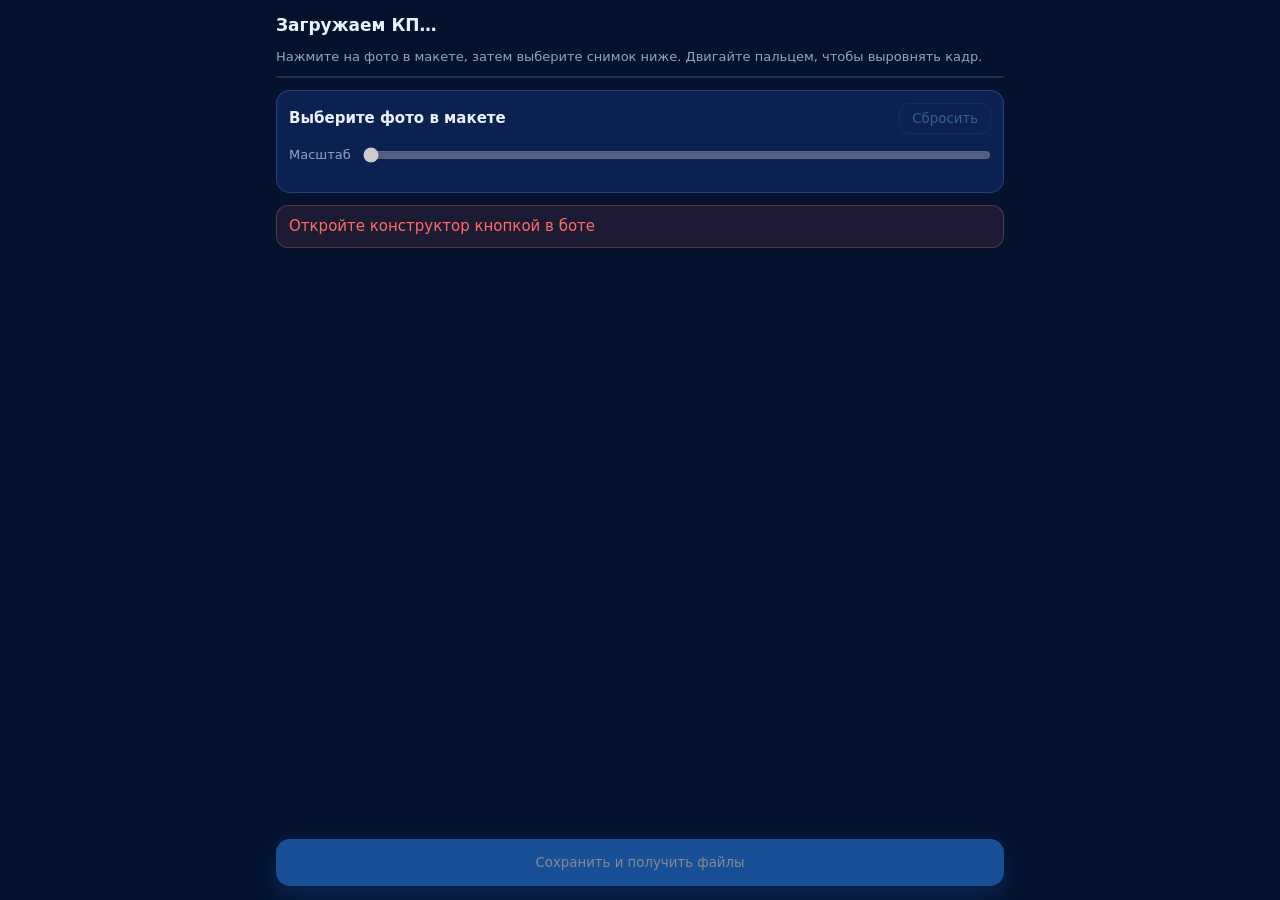
==== frontend/client/index.html @ dbd42266 "feat: клиентский бот — презентация КП для контрагента с конструктором фото Контрагент пересылает КП " ====
<!doctype html>
<html lang="ru">
<head>
<meta charset="utf-8">
<meta name="viewport" content="width=device-width, initial-scale=1, maximum-scale=1, user-scalable=no, viewport-fit=cover">
<title>Конструктор презентации</title>
<script src="https://telegram.org/js/telegram-web-app.js"></script>
<link rel="stylesheet" href="client.css?v=1">
</head>
<body>
<div id="app">
  <header class="head">
    <div class="head-title" id="title">Загружаем КП…</div>
    <div class="head-price" id="price"></div>
  </header>

  <nav class="tabs" id="tabs" hidden></nav>

  <p class="hint" id="hint">Нажмите на фото в макете, затем выберите снимок ниже.
    Двигайте пальцем, чтобы выровнять кадр.</p>

  <section class="stage" id="stage">
    <div class="frame-wrap" id="frameWrap"><iframe id="frame" title="Превью" scrolling="no"></iframe></div>
    <div class="loading" id="loading">Собираем превью…</div>
  </section>

  <section class="panel" id="panel">
    <div class="panel-head">
      <span class="slot-name" id="slotName">Выберите фото в макете</span>
      <button class="ghost" id="resetBtn" type="button" disabled>Сбросить</button>
    </div>
    <label class="zoom">
      <span>Масштаб</span>
      <input type="range" id="zoom" min="1" max="3" step="0.02" value="1" disabled>
    </label>
    <div class="strip" id="strip"></div>
  </section>

  <div class="error" id="error" hidden></div>
  <button class="save" id="saveBtn" type="button" disabled>Сохранить и получить файлы</button>
</div>
<script src="client.js?v=1"></script>
</body>
</html>
---- frontend/client/client.css ----
:root{
  --bg:#04122e;--card:#0b2150;--line:rgba(96,164,255,.26);--ink:#eaf2ff;--mute:#8fa6c9;
  --acc:#2f8bff;--acc2:#6fc0ff;--err:#ff6b6b;
}
*{box-sizing:border-box;margin:0;padding:0}
html,body{background:var(--bg);color:var(--ink);font:15px/1.4 -apple-system,system-ui,"Segoe UI",Roboto,Arial,sans-serif}
body{padding-bottom:calc(84px + env(safe-area-inset-bottom))}
#app{max-width:760px;margin:0 auto;padding:14px 16px 0}
[hidden]{display:none!important}

.head{display:flex;justify-content:space-between;align-items:baseline;gap:12px}
.head-title{font-weight:700;font-size:17px;overflow:hidden;text-overflow:ellipsis;white-space:nowrap}
.head-price{color:var(--acc2);font-weight:700;white-space:nowrap}

.tabs{display:flex;gap:8px;margin-top:12px}
.tabs button{flex:1;padding:10px;border-radius:12px;border:1px solid var(--line);background:transparent;
  color:var(--mute);font:600 15px/1 inherit;font-family:inherit}
.tabs button[aria-pressed="true"]{background:var(--acc);border-color:var(--acc);color:#fff}

.hint{color:var(--mute);font-size:13px;margin:10px 0}

.stage{position:relative;border-radius:14px;overflow:hidden;background:#020a1c;border:1px solid var(--line)}
.frame-wrap{position:relative;overflow:hidden}
.frame-wrap iframe{border:0;display:block;transform-origin:0 0;position:absolute;left:0;top:0;background:#04122e}
.loading{position:absolute;inset:0;display:grid;place-items:center;color:var(--mute);background:#020a1c}

.panel{margin-top:12px;background:var(--card);border:1px solid var(--line);border-radius:14px;padding:12px}
.panel-head{display:flex;justify-content:space-between;align-items:center;gap:10px}
.slot-name{font-weight:600}
.ghost{background:transparent;border:1px solid var(--line);color:var(--acc2);border-radius:10px;padding:7px 12px;font:600 13px/1 inherit;font-family:inherit}
.ghost:disabled{opacity:.4}
.zoom{display:flex;align-items:center;gap:12px;margin-top:12px;color:var(--mute);font-size:13px}
.zoom input{flex:1;accent-color:var(--acc)}
.strip{display:flex;gap:8px;overflow-x:auto;margin-top:12px;padding-bottom:4px;scroll-snap-type:x proximity}
.strip button{flex:none;width:92px;height:62px;border-radius:9px;overflow:hidden;border:2px solid transparent;
  padding:0;background:#020a1c;scroll-snap-align:start;position:relative}
.strip button img{width:100%;height:100%;object-fit:cover;display:block}
.strip button[aria-pressed="true"]{border-color:var(--acc2)}
.strip button .used{position:absolute;right:4px;top:4px;min-width:18px;height:18px;border-radius:9px;
  background:var(--acc);color:#fff;font:700 11px/18px inherit;font-family:inherit;padding:0 5px}
.strip:not(.active) button{opacity:.55}

.error{margin-top:12px;color:var(--err);background:rgba(255,107,107,.1);border:1px solid rgba(255,107,107,.3);
  border-radius:12px;padding:10px 12px}

.save{position:fixed;left:16px;right:16px;bottom:calc(14px + env(safe-area-inset-bottom));max-width:728px;margin:0 auto;
  padding:16px;border:0;border-radius:14px;background:var(--acc);color:#fff;font:700 16px/1 inherit;font-family:inherit;
  box-shadow:0 10px 30px rgba(47,139,255,.35)}
.save:disabled{opacity:.5}
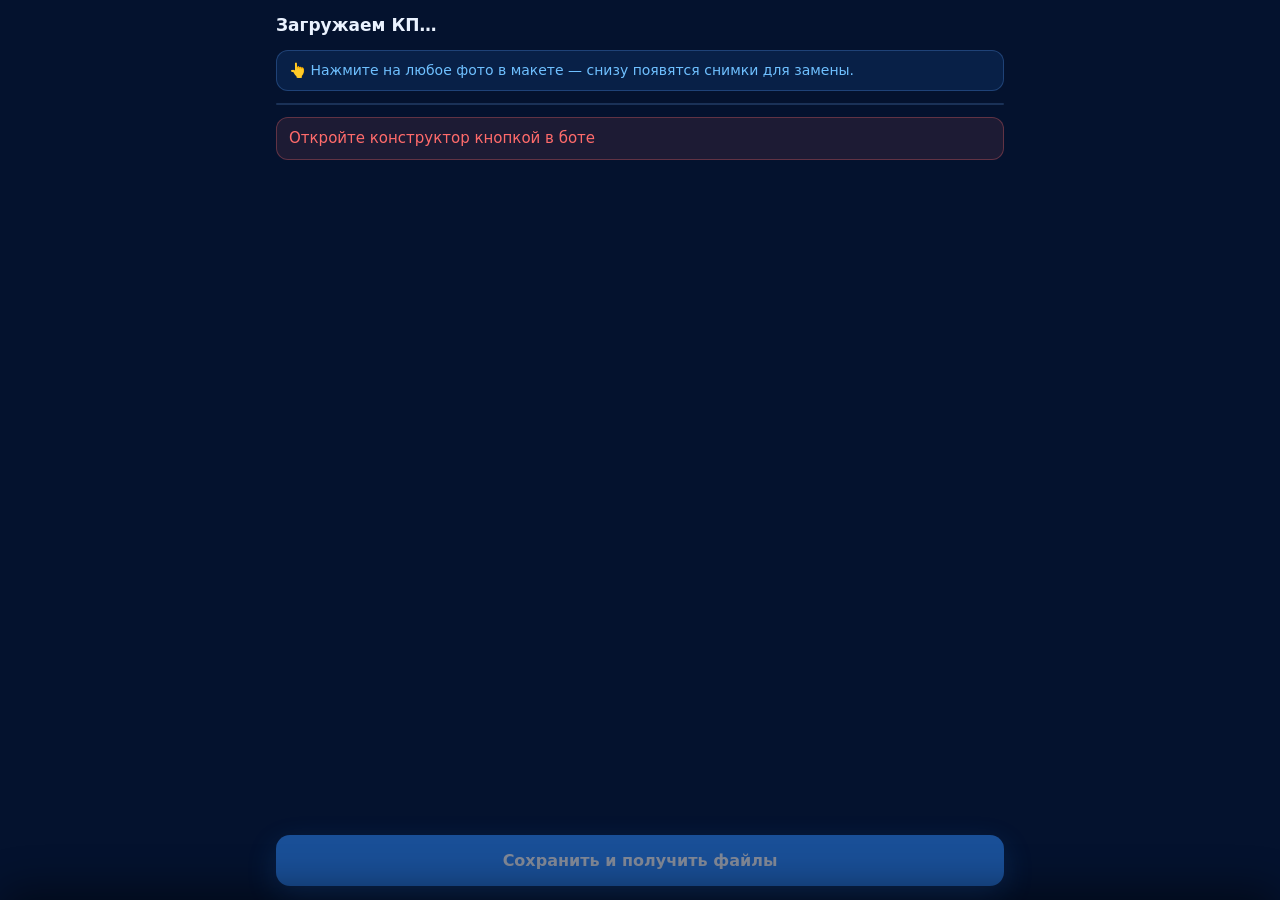
==== commit 3e85e6f4: "feat: конструктор — панель замены фото выезжает по нажатию на фото Лента снимков и масштаб были под " ====
--- a/frontend/client/index.html
+++ b/frontend/client/index.html
@@ -5,7 +5,7 @@
 <meta name="viewport" content="width=device-width, initial-scale=1, maximum-scale=1, user-scalable=no, viewport-fit=cover">
 <title>Конструктор презентации</title>
 <script src="https://telegram.org/js/telegram-web-app.js"></script>
-<link rel="stylesheet" href="client.css?v=1">
+<link rel="stylesheet" href="client.css?v=2">
 </head>
 <body>
 <div id="app">
@@ -16,29 +16,34 @@
 
   <nav class="tabs" id="tabs" hidden></nav>
 
-  <p class="hint" id="hint">Нажмите на фото в макете, затем выберите снимок ниже.
-    Двигайте пальцем, чтобы выровнять кадр.</p>
+  <p class="hint" id="hint">👆 Нажмите на любое фото в макете — снизу появятся снимки для замены.</p>
 
   <section class="stage" id="stage">
     <div class="frame-wrap" id="frameWrap"><iframe id="frame" title="Превью" scrolling="no"></iframe></div>
     <div class="loading" id="loading">Собираем превью…</div>
   </section>
 
-  <section class="panel" id="panel">
-    <div class="panel-head">
-      <span class="slot-name" id="slotName">Выберите фото в макете</span>
-      <button class="ghost" id="resetBtn" type="button" disabled>Сбросить</button>
-    </div>
+  <div class="error" id="error" hidden></div>
+</div>
+
+<!-- Панель замены фото: выезжает снизу, как только выбрана рамка в макете -->
+<div class="sheet" id="sheet" aria-hidden="true">
+  <div class="sheet-head">
+    <span class="slot-name" id="slotName">Фото</span>
+    <button class="done" id="doneBtn" type="button">Готово</button>
+  </div>
+  <div class="strip" id="strip"></div>
+  <div class="sheet-tools">
     <label class="zoom">
       <span>Масштаб</span>
-      <input type="range" id="zoom" min="1" max="3" step="0.02" value="1" disabled>
+      <input type="range" id="zoom" min="1" max="3" step="0.02" value="1">
     </label>
-    <div class="strip" id="strip"></div>
-  </section>
+    <button class="ghost" id="resetBtn" type="button">Сбросить</button>
+  </div>
+  <p class="sheet-hint">Двигайте фото пальцем прямо в макете, чтобы выровнять кадр</p>
+</div>
 
-  <div class="error" id="error" hidden></div>
-  <button class="save" id="saveBtn" type="button" disabled>Сохранить и получить файлы</button>
-</div>
-<script src="client.js?v=1"></script>
+<button class="save" id="saveBtn" type="button" disabled>Сохранить и получить файлы</button>
+<script src="client.js?v=2"></script>
 </body>
 </html>
--- a/frontend/client/client.css
+++ b/frontend/client/client.css
@@ -1,12 +1,14 @@
 :root{
-  --bg:#04122e;--card:#0b2150;--line:rgba(96,164,255,.26);--ink:#eaf2ff;--mute:#8fa6c9;
+  --bg:#04122e;--card:#0b2150;--sheet:#0a1c44;--line:rgba(96,164,255,.26);--ink:#eaf2ff;--mute:#8fa6c9;
   --acc:#2f8bff;--acc2:#6fc0ff;--err:#ff6b6b;
 }
 *{box-sizing:border-box;margin:0;padding:0}
 html,body{background:var(--bg);color:var(--ink);font:15px/1.4 -apple-system,system-ui,"Segoe UI",Roboto,Arial,sans-serif}
-body{padding-bottom:calc(84px + env(safe-area-inset-bottom))}
+body{padding-bottom:calc(96px + env(safe-area-inset-bottom))}
+body.sheet-open{padding-bottom:calc(300px + env(safe-area-inset-bottom))}
 #app{max-width:760px;margin:0 auto;padding:14px 16px 0}
 [hidden]{display:none!important}
+button{font-family:inherit;cursor:pointer}
 
 .head{display:flex;justify-content:space-between;align-items:baseline;gap:12px}
 .head-title{font-weight:700;font-size:17px;overflow:hidden;text-overflow:ellipsis;white-space:nowrap}
@@ -14,36 +16,46 @@
 
 .tabs{display:flex;gap:8px;margin-top:12px}
 .tabs button{flex:1;padding:10px;border-radius:12px;border:1px solid var(--line);background:transparent;
-  color:var(--mute);font:600 15px/1 inherit;font-family:inherit}
+  color:var(--mute);font-weight:600;font-size:15px}
 .tabs button[aria-pressed="true"]{background:var(--acc);border-color:var(--acc);color:#fff}
 
-.hint{color:var(--mute);font-size:13px;margin:10px 0}
+.hint{color:var(--acc2);font-size:14px;margin:12px 0;padding:10px 12px;border-radius:12px;
+  background:rgba(47,139,255,.12);border:1px solid var(--line)}
 
 .stage{position:relative;border-radius:14px;overflow:hidden;background:#020a1c;border:1px solid var(--line)}
 .frame-wrap{position:relative;overflow:hidden}
 .frame-wrap iframe{border:0;display:block;transform-origin:0 0;position:absolute;left:0;top:0;background:#04122e}
 .loading{position:absolute;inset:0;display:grid;place-items:center;color:var(--mute);background:#020a1c}
 
-.panel{margin-top:12px;background:var(--card);border:1px solid var(--line);border-radius:14px;padding:12px}
-.panel-head{display:flex;justify-content:space-between;align-items:center;gap:10px}
-.slot-name{font-weight:600}
-.ghost{background:transparent;border:1px solid var(--line);color:var(--acc2);border-radius:10px;padding:7px 12px;font:600 13px/1 inherit;font-family:inherit}
-.ghost:disabled{opacity:.4}
-.zoom{display:flex;align-items:center;gap:12px;margin-top:12px;color:var(--mute);font-size:13px}
-.zoom input{flex:1;accent-color:var(--acc)}
-.strip{display:flex;gap:8px;overflow-x:auto;margin-top:12px;padding-bottom:4px;scroll-snap-type:x proximity}
-.strip button{flex:none;width:92px;height:62px;border-radius:9px;overflow:hidden;border:2px solid transparent;
-  padding:0;background:#020a1c;scroll-snap-align:start;position:relative}
-.strip button img{width:100%;height:100%;object-fit:cover;display:block}
-.strip button[aria-pressed="true"]{border-color:var(--acc2)}
-.strip button .used{position:absolute;right:4px;top:4px;min-width:18px;height:18px;border-radius:9px;
-  background:var(--acc);color:#fff;font:700 11px/18px inherit;font-family:inherit;padding:0 5px}
-.strip:not(.active) button{opacity:.55}
-
 .error{margin-top:12px;color:var(--err);background:rgba(255,107,107,.1);border:1px solid rgba(255,107,107,.3);
   border-radius:12px;padding:10px 12px}
 
+/* ── Панель замены фото ─────────────────────────────────────────────── */
+.sheet{position:fixed;left:0;right:0;bottom:0;z-index:20;background:var(--sheet);
+  border-top:1px solid var(--line);border-radius:20px 20px 0 0;
+  padding:12px 16px calc(14px + env(safe-area-inset-bottom));
+  box-shadow:0 -18px 40px rgba(0,0,0,.45);
+  transform:translateY(105%);transition:transform .26s cubic-bezier(.2,.8,.2,1)}
+.sheet.open{transform:none}
+.sheet>*{max-width:728px;margin-left:auto;margin-right:auto}
+.sheet-head{display:flex;justify-content:space-between;align-items:center;gap:10px}
+.slot-name{font-weight:700;font-size:16px}
+.done{background:var(--acc);border:0;color:#fff;border-radius:10px;padding:9px 16px;font-weight:700;font-size:14px}
+.strip{display:flex;gap:8px;overflow-x:auto;margin-top:12px;padding:2px 0 6px;scroll-snap-type:x proximity;
+  -webkit-overflow-scrolling:touch}
+.strip button{flex:none;width:104px;height:70px;border-radius:10px;overflow:hidden;border:3px solid transparent;
+  padding:0;background:#020a1c;scroll-snap-align:start}
+.strip button img{width:100%;height:100%;object-fit:cover;display:block;pointer-events:none}
+.strip button[aria-pressed="true"]{border-color:var(--acc2);box-shadow:0 0 0 2px rgba(111,192,255,.35)}
+.sheet-tools{display:flex;align-items:center;gap:12px;margin-top:8px}
+.zoom{flex:1;display:flex;align-items:center;gap:12px;color:var(--mute);font-size:13px}
+.zoom input{flex:1;accent-color:var(--acc)}
+.ghost{background:transparent;border:1px solid var(--line);color:var(--acc2);border-radius:10px;padding:8px 12px;
+  font-weight:600;font-size:13px}
+.sheet-hint{color:var(--mute);font-size:12px;margin-top:8px;text-align:center}
+
 .save{position:fixed;left:16px;right:16px;bottom:calc(14px + env(safe-area-inset-bottom));max-width:728px;margin:0 auto;
-  padding:16px;border:0;border-radius:14px;background:var(--acc);color:#fff;font:700 16px/1 inherit;font-family:inherit;
-  box-shadow:0 10px 30px rgba(47,139,255,.35)}
+  padding:16px;border:0;border-radius:14px;background:var(--acc);color:#fff;font-weight:700;font-size:16px;z-index:10;
+  box-shadow:0 10px 30px rgba(47,139,255,.35);transition:opacity .2s,transform .2s}
 .save:disabled{opacity:.5}
+body.sheet-open .save{opacity:0;transform:translateY(20px);pointer-events:none}
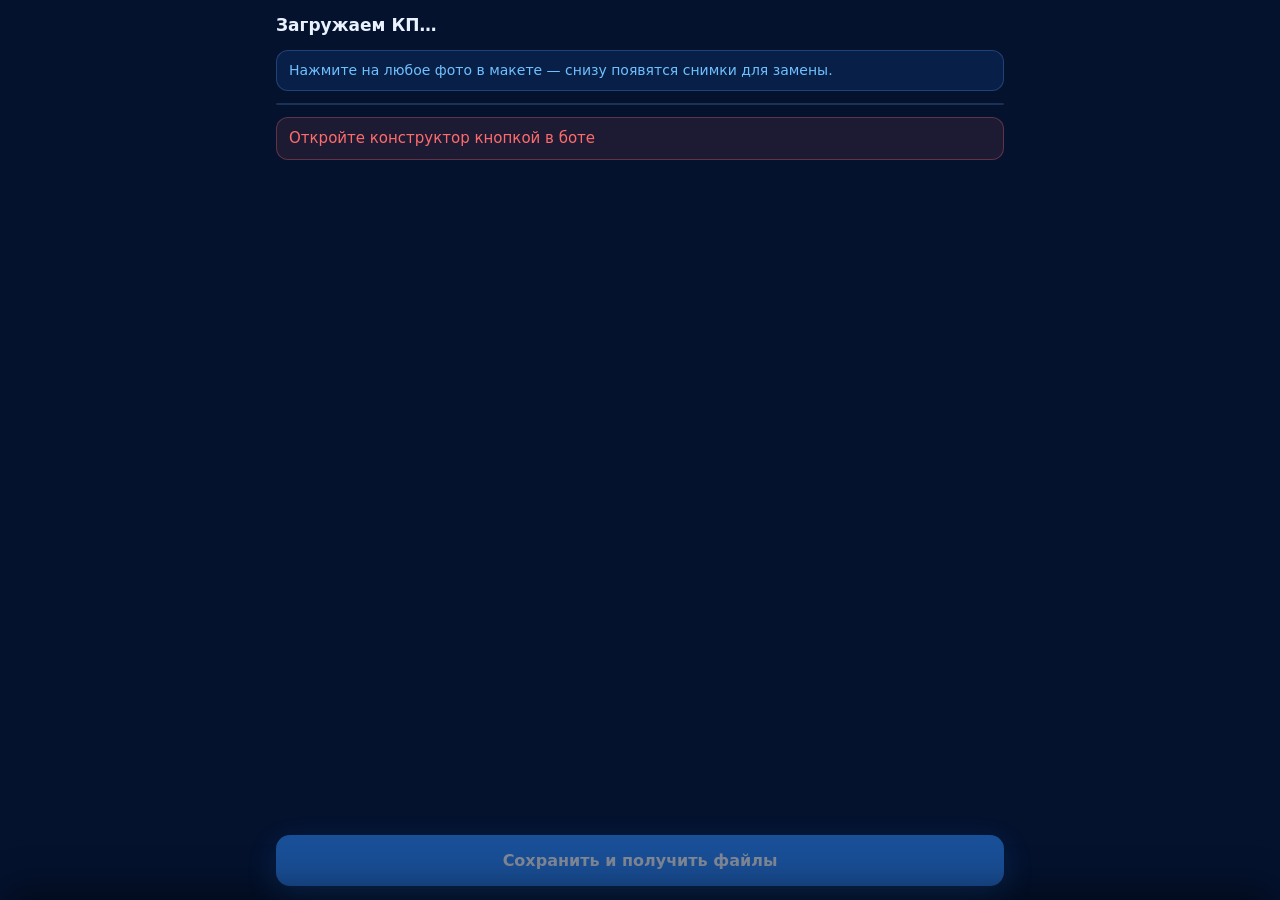
==== commit 793c1fcf: "fix: конструктор — без эмодзи на вкладках и в подсказках Co-Authored-By: Claude Opus 5 <noreply@anth" ====
--- a/frontend/client/index.html
+++ b/frontend/client/index.html
@@ -5,7 +5,7 @@
 <meta name="viewport" content="width=device-width, initial-scale=1, maximum-scale=1, user-scalable=no, viewport-fit=cover">
 <title>Конструктор презентации</title>
 <script src="https://telegram.org/js/telegram-web-app.js"></script>
-<link rel="stylesheet" href="client.css?v=2">
+<link rel="stylesheet" href="client.css?v=3">
 </head>
 <body>
 <div id="app">
@@ -16,7 +16,7 @@
 
   <nav class="tabs" id="tabs" hidden></nav>
 
-  <p class="hint" id="hint">👆 Нажмите на любое фото в макете — снизу появятся снимки для замены.</p>
+  <p class="hint" id="hint">Нажмите на любое фото в макете — снизу появятся снимки для замены.</p>
 
   <section class="stage" id="stage">
     <div class="frame-wrap" id="frameWrap"><iframe id="frame" title="Превью" scrolling="no"></iframe></div>
@@ -44,6 +44,6 @@
 </div>
 
 <button class="save" id="saveBtn" type="button" disabled>Сохранить и получить файлы</button>
-<script src="client.js?v=2"></script>
+<script src="client.js?v=3"></script>
 </body>
 </html>
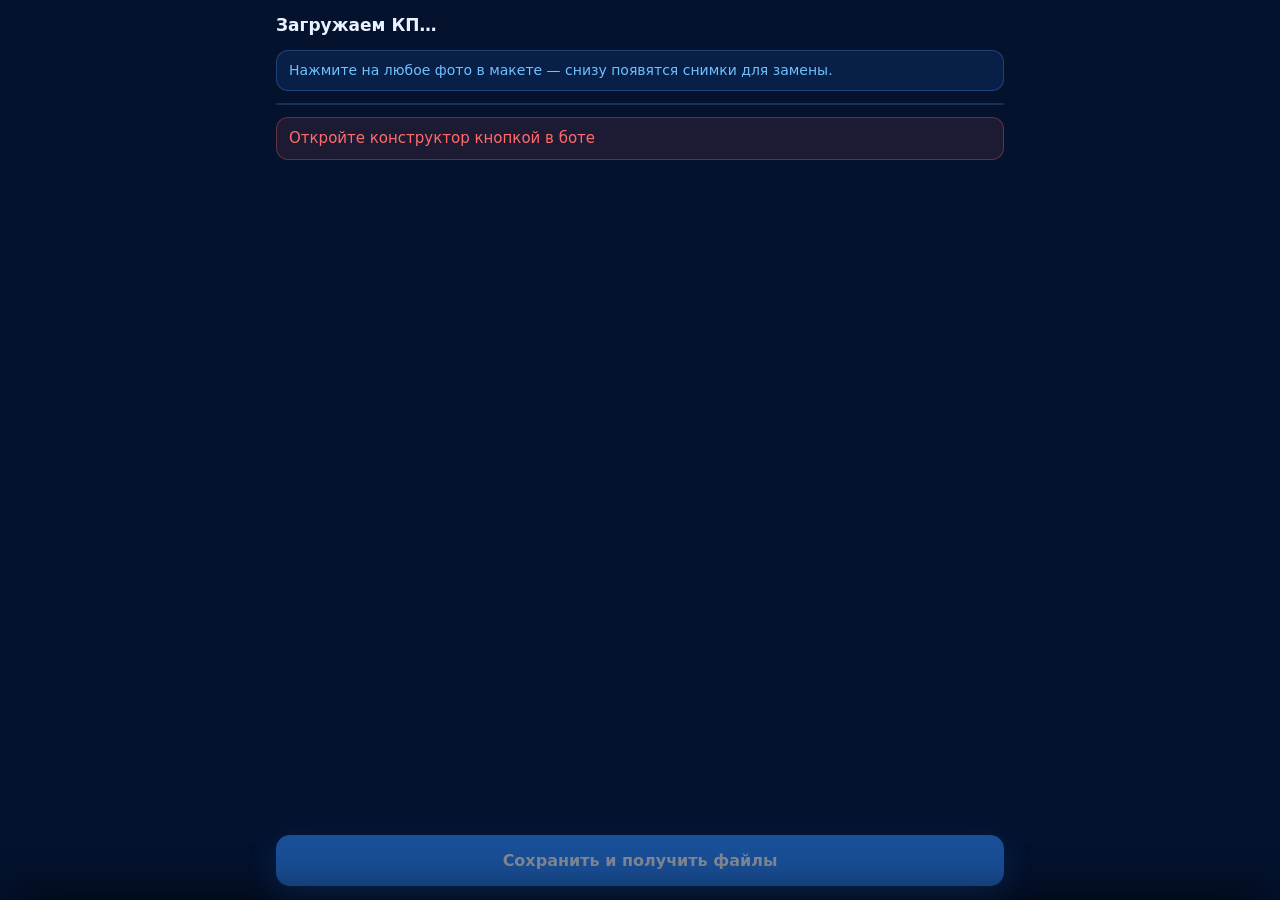
==== commit 3167f251: "feat: конструктор — стрелки вместо системной полосы прокрутки ленты - лента снимков листается свайпо" ====
--- a/frontend/client/index.html
+++ b/frontend/client/index.html
@@ -5,7 +5,7 @@
 <meta name="viewport" content="width=device-width, initial-scale=1, maximum-scale=1, user-scalable=no, viewport-fit=cover">
 <title>Конструктор презентации</title>
 <script src="https://telegram.org/js/telegram-web-app.js"></script>
-<link rel="stylesheet" href="client.css?v=3">
+<link rel="stylesheet" href="client.css?v=4">
 </head>
 <body>
 <div id="app">
@@ -32,7 +32,11 @@
     <span class="slot-name" id="slotName">Фото</span>
     <button class="done" id="doneBtn" type="button">Готово</button>
   </div>
-  <div class="strip" id="strip"></div>
+  <div class="strip-wrap" id="stripWrap">
+    <div class="strip" id="strip"></div>
+    <button class="nav prev" id="prevBtn" type="button" aria-label="Назад"><svg viewBox="0 0 24 24"><path d="M15 5l-7 7 7 7"/></svg></button>
+    <button class="nav next" id="nextBtn" type="button" aria-label="Вперёд"><svg viewBox="0 0 24 24"><path d="M9 5l7 7-7 7"/></svg></button>
+  </div>
   <div class="sheet-tools">
     <label class="zoom">
       <span>Масштаб</span>
@@ -44,6 +48,6 @@
 </div>
 
 <button class="save" id="saveBtn" type="button" disabled>Сохранить и получить файлы</button>
-<script src="client.js?v=3"></script>
+<script src="client.js?v=4"></script>
 </body>
 </html>
--- a/frontend/client/client.css
+++ b/frontend/client/client.css
@@ -41,15 +41,38 @@
 .sheet-head{display:flex;justify-content:space-between;align-items:center;gap:10px}
 .slot-name{font-weight:700;font-size:16px}
 .done{background:var(--acc);border:0;color:#fff;border-radius:10px;padding:9px 16px;font-weight:700;font-size:14px}
-.strip{display:flex;gap:8px;overflow-x:auto;margin-top:12px;padding:2px 0 6px;scroll-snap-type:x proximity;
-  -webkit-overflow-scrolling:touch}
+/* лента снимков: без системной полосы прокрутки, листается свайпом и стрелками */
+.strip-wrap{position:relative;margin-top:12px}
+.strip{display:flex;gap:8px;overflow-x:auto;padding:2px 0;scroll-snap-type:x proximity;scroll-behavior:smooth;
+  -webkit-overflow-scrolling:touch;scrollbar-width:none}
+.strip::-webkit-scrollbar{display:none}
+.strip-wrap::before,.strip-wrap::after{content:"";position:absolute;top:0;bottom:0;width:44px;z-index:1;
+  pointer-events:none;opacity:0;transition:opacity .2s}
+.strip-wrap::before{left:0;background:linear-gradient(90deg,var(--sheet),transparent)}
+.strip-wrap::after{right:0;background:linear-gradient(270deg,var(--sheet),transparent)}
+.strip-wrap.can-prev::before,.strip-wrap.can-next::after{opacity:1}
+.nav{position:absolute;top:50%;z-index:2;width:34px;height:34px;margin-top:-17px;border-radius:50%;
+  border:1px solid var(--line);background:rgba(10,28,68,.92);color:var(--ink);display:grid;place-items:center;
+  padding:0;opacity:0;pointer-events:none;transition:opacity .2s,transform .15s;
+  box-shadow:0 6px 16px rgba(0,0,0,.4)}
+.nav svg{width:18px;height:18px;fill:none;stroke:currentColor;stroke-width:2.4;stroke-linecap:round;stroke-linejoin:round}
+.nav.prev{left:4px}.nav.next{right:4px}
+.nav:active{transform:scale(.92)}
+.strip-wrap.can-prev .prev,.strip-wrap.can-next .next{opacity:1;pointer-events:auto}
 .strip button{flex:none;width:104px;height:70px;border-radius:10px;overflow:hidden;border:3px solid transparent;
   padding:0;background:#020a1c;scroll-snap-align:start}
 .strip button img{width:100%;height:100%;object-fit:cover;display:block;pointer-events:none}
 .strip button[aria-pressed="true"]{border-color:var(--acc2);box-shadow:0 0 0 2px rgba(111,192,255,.35)}
 .sheet-tools{display:flex;align-items:center;gap:12px;margin-top:8px}
 .zoom{flex:1;display:flex;align-items:center;gap:12px;color:var(--mute);font-size:13px}
-.zoom input{flex:1;accent-color:var(--acc)}
+.zoom input{flex:1;-webkit-appearance:none;appearance:none;height:28px;background:transparent;margin:0}
+.zoom input::-webkit-slider-runnable-track{height:4px;border-radius:2px;
+  background:linear-gradient(90deg,var(--acc) var(--fill,0%),rgba(143,166,201,.28) var(--fill,0%))}
+.zoom input::-moz-range-track{height:4px;border-radius:2px;background:rgba(143,166,201,.28)}
+.zoom input::-moz-range-progress{height:4px;border-radius:2px;background:var(--acc)}
+.zoom input::-webkit-slider-thumb{-webkit-appearance:none;width:22px;height:22px;margin-top:-9px;border-radius:50%;
+  background:#fff;border:3px solid var(--acc);box-shadow:0 2px 8px rgba(0,0,0,.35)}
+.zoom input::-moz-range-thumb{width:16px;height:16px;border-radius:50%;background:#fff;border:3px solid var(--acc)}
 .ghost{background:transparent;border:1px solid var(--line);color:var(--acc2);border-radius:10px;padding:8px 12px;
   font-weight:600;font-size:13px}
 .sheet-hint{color:var(--mute);font-size:12px;margin-top:8px;text-align:center}
